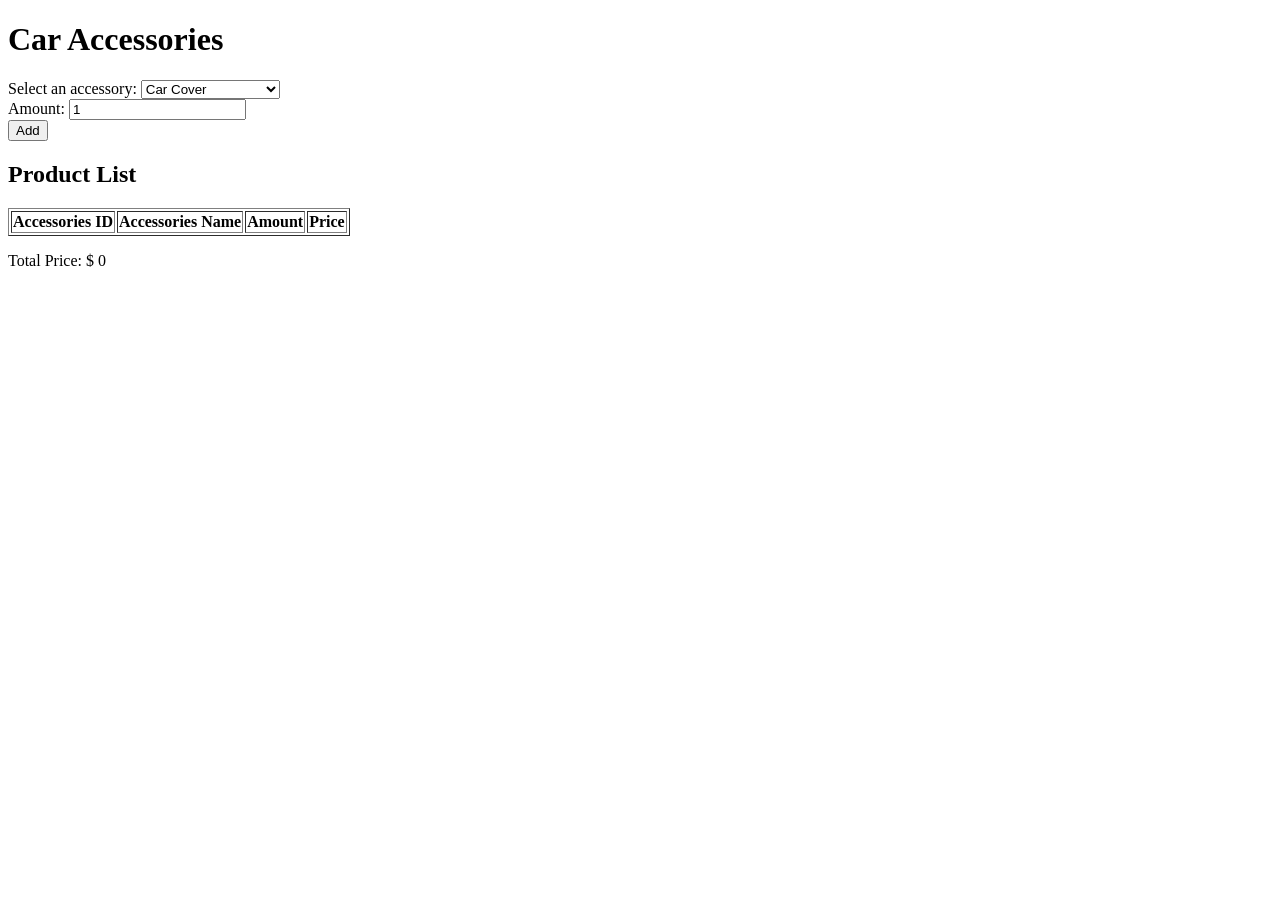
==== accessory/index.html @ 496e76bc "Added accessory files" ====
<!DOCTYPE html>
<html lang="en">
<head>
    <meta charset="UTF-8">
    <meta name="viewport" content="width=device-width, initial-scale=1.0">
    <title>Car Accessories </title>
    <link rel="stylesheet" href="./stylesheet.css">
    
</head>
<body>
    <h1>Car Accessories</h1>
    <label for="accessory">Select an accessory: </label>
    <select name="accessory" id="accessory">
        <option value="CC01">Car Cover</option>
        <option value="DC01">Dashboard Camera</option>
        <option value="PM03">Phone Mount</option>
        <option value="TO06">Trunk Organizer</option>
        <option value="CV04">Car Vacuum</option>
        <option value="HH07">Headrest Hooks</option>
        <option value="CTC05">Car Trash Can</option>
    </select>
    <br/>
    <label for="amount">Amount:</label>
    <input type="number" name="amount" id="amount" min="1" value="1">
    <br/>
    <button onclick="addProductList()">
        Add
    </button>
    <h2>Product List</h2>
    <table id="product_list" border="1">
        <tr>
            <th>Accessories ID</th>
            <th>Accessories Name</th>
            <th>Amount</th>
            <th>Price</th>
        </tr>
    </table>
    <p class="total">Total Price: $ <span id="totalPrice">0</span></p>
    <script src="main.js"></script>
</body>
</html>
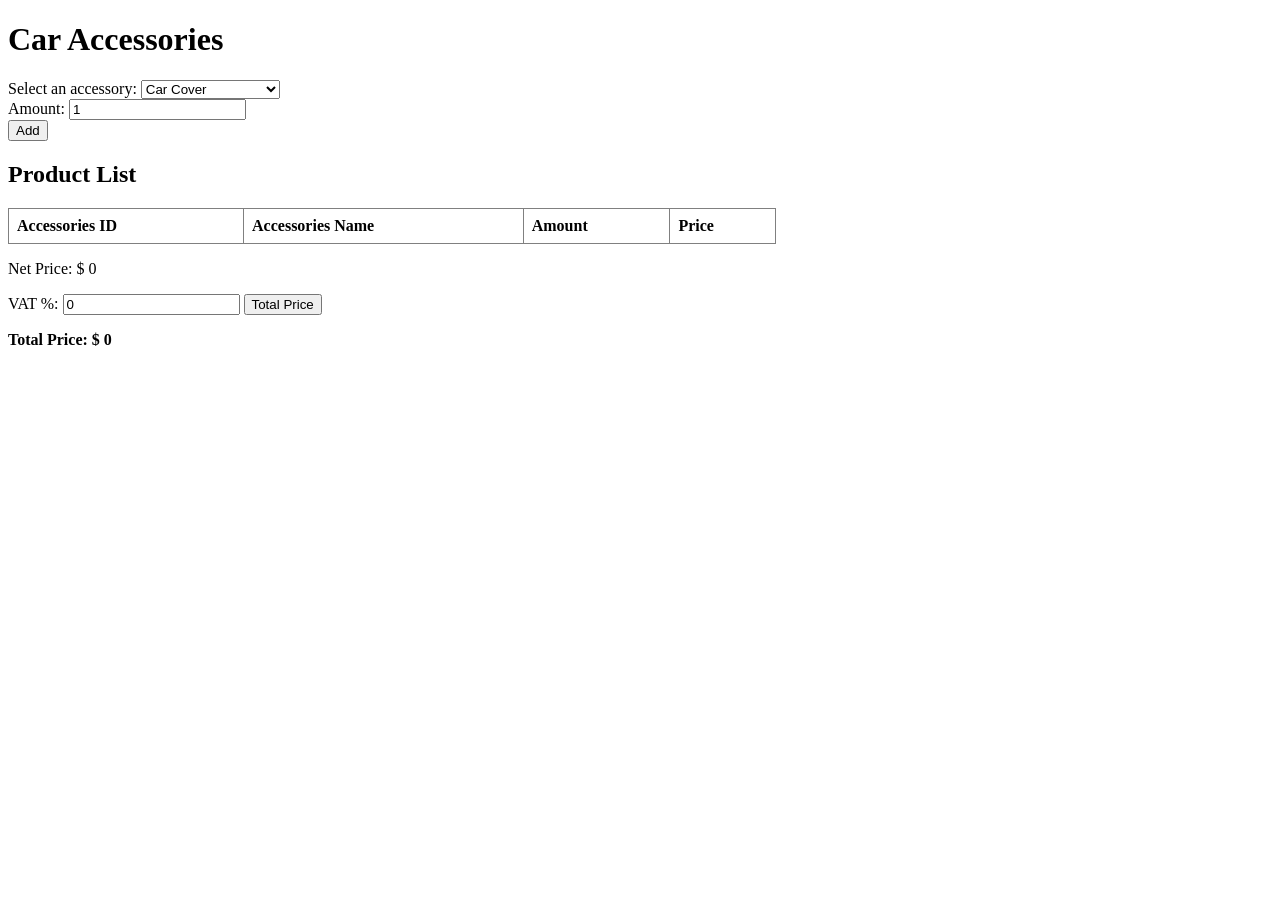
==== commit 9be55b07: "Added accessory files" ====
--- a/accessory/index.html
+++ b/accessory/index.html
@@ -4,7 +4,7 @@
     <meta charset="UTF-8">
     <meta name="viewport" content="width=device-width, initial-scale=1.0">
     <title>Car Accessories </title>
-    <link rel="stylesheet" href="./stylesheet.css">
+    <link rel="stylesheet" href="./css/global.css">
     
 </head>
 <body>
@@ -35,7 +35,11 @@
             <th>Price</th>
         </tr>
     </table>
+    <p class="net">Net Price: $ <span id="netPrice">0</span></p>
+    <script src="main.js"></script>
+    <label for="vat">VAT %:</label>
+    <input type="number" name="vat" id="vat" value="0" min="0">
+    <button onclick="calculateVAT()">Total Price</button>
     <p class="total">Total Price: $ <span id="totalPrice">0</span></p>
-    <script src="main.js"></script>
 </body>
 </html>
--- a/accessory/css/global.css
+++ b/accessory/css/global.css
@@ -0,0 +1,18 @@
+table {
+    border-collapse: collapse;
+    width: 60vw;
+}
+
+th,
+td {
+    text-align: left;
+    padding: 8px;
+}
+
+tr:nth-child(even) {
+    background-color: #f2f2f2;
+}
+
+.total {
+    font-weight: bold;
+}
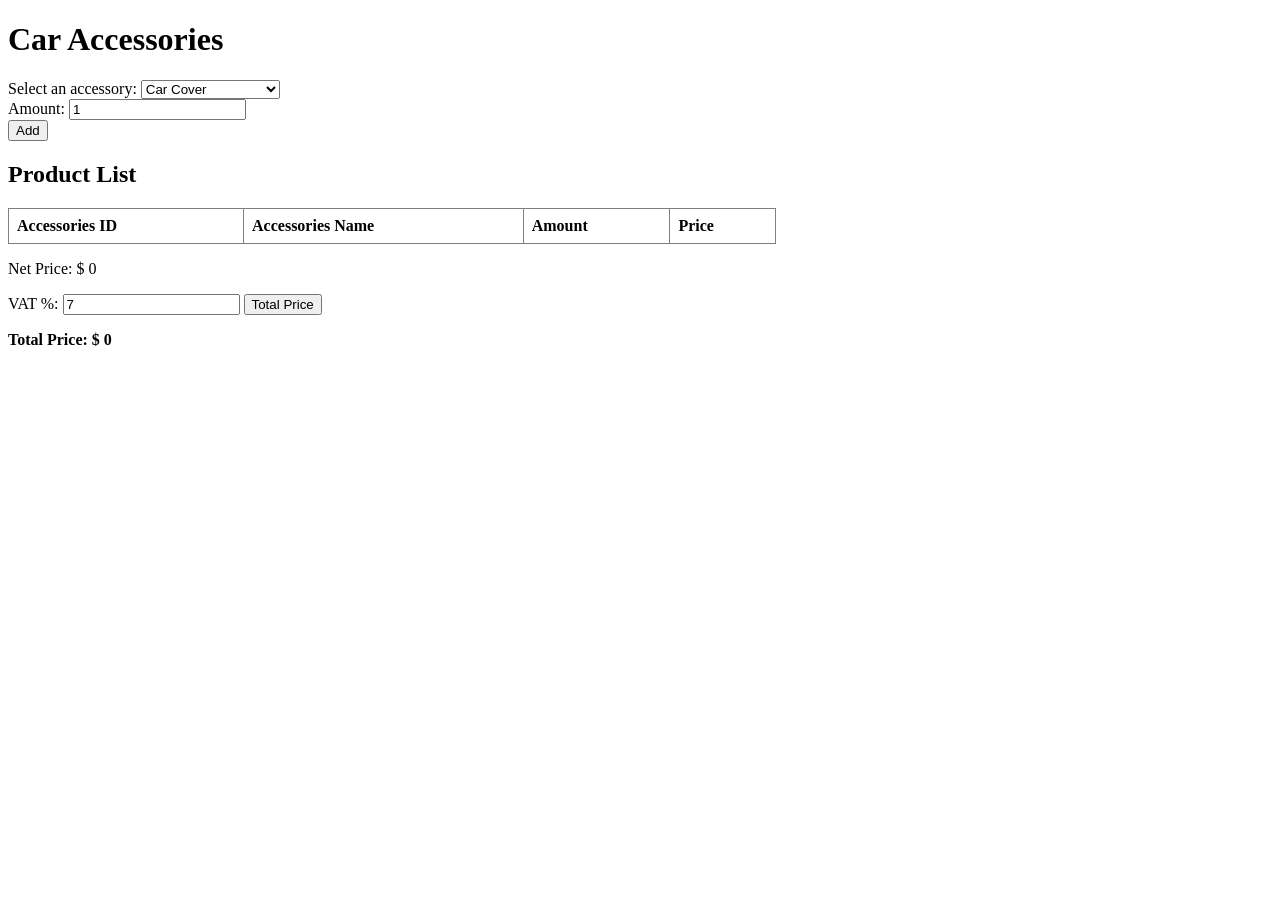
==== commit 7fba2485: "Added accessory files" ====
--- a/accessory/index.html
+++ b/accessory/index.html
@@ -38,7 +38,7 @@
     <p class="net">Net Price: $ <span id="netPrice">0</span></p>
     <script src="main.js"></script>
     <label for="vat">VAT %:</label>
-    <input type="number" name="vat" id="vat" value="0" min="0">
+    <input type="number" name="vat" id="vat" value="7" min="0">
     <button onclick="calculateVAT()">Total Price</button>
     <p class="total">Total Price: $ <span id="totalPrice">0</span></p>
 </body>
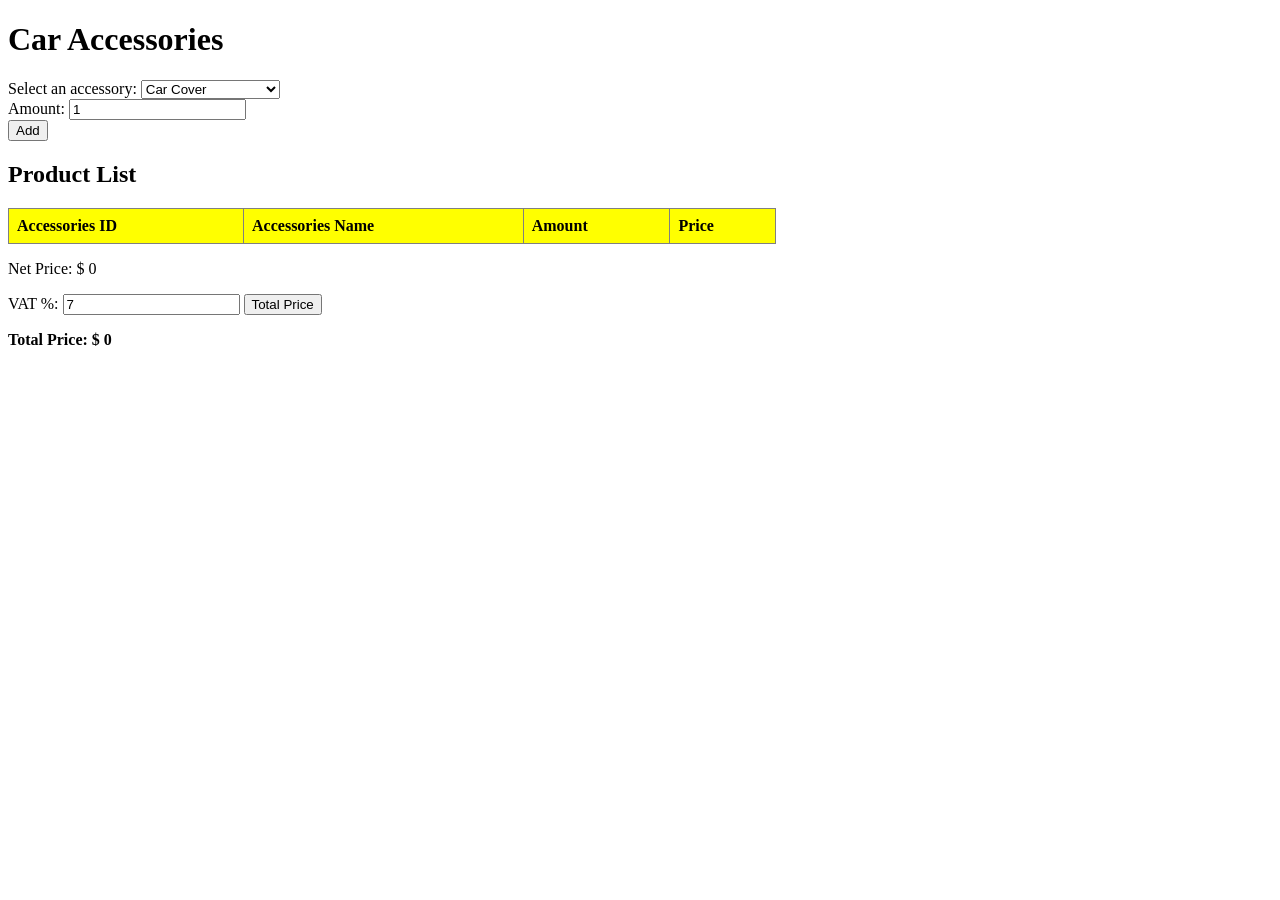
==== commit 36ed1fa8: "Edited with JQuery" ====
--- a/accessory/index.html
+++ b/accessory/index.html
@@ -5,7 +5,8 @@
     <meta name="viewport" content="width=device-width, initial-scale=1.0">
     <title>Car Accessories </title>
     <link rel="stylesheet" href="./css/global.css">
-    
+    <script src="https://code.jquery.com/jquery-3.7.1.js" integrity="sha256-eKhayi8LEQwp4NKxN+CfCh+3qOVUtJn3QNZ0TciWLP4=" crossorigin="anonymous"></script>
+    <script src="main.js"></script>
 </head>
 <body>
     <h1>Car Accessories</h1>
@@ -23,23 +24,28 @@
     <label for="amount">Amount:</label>
     <input type="number" name="amount" id="amount" min="1" value="1">
     <br/>
-    <button onclick="addProductList()">
+    <button id="add_button">
         Add
     </button>
     <h2>Product List</h2>
-    <table id="product_list" border="1">
-        <tr>
-            <th>Accessories ID</th>
-            <th>Accessories Name</th>
-            <th>Amount</th>
-            <th>Price</th>
-        </tr>
+    <table id="data" border="1">
+        <thead>
+            <tr>
+                <th>Accessories ID</th>
+                <th>Accessories Name</th>
+                <th>Amount</th>
+                <th>Price</th>
+            </tr>
+        </thead>
+        <tbody>
+
+        </tbody>
+       
     </table>
     <p class="net">Net Price: $ <span id="netPrice">0</span></p>
-    <script src="main.js"></script>
     <label for="vat">VAT %:</label>
     <input type="number" name="vat" id="vat" value="7" min="0">
-    <button onclick="calculateVAT()">Total Price</button>
+    <button id="total_price">Total Price</button>
     <p class="total">Total Price: $ <span id="totalPrice">0</span></p>
 </body>
 </html>
--- a/accessory/css/global.css
+++ b/accessory/css/global.css
@@ -1,8 +1,3 @@
-table {
-    border-collapse: collapse;
-    width: 60vw;
-}
-
 th,
 td {
     text-align: left;
